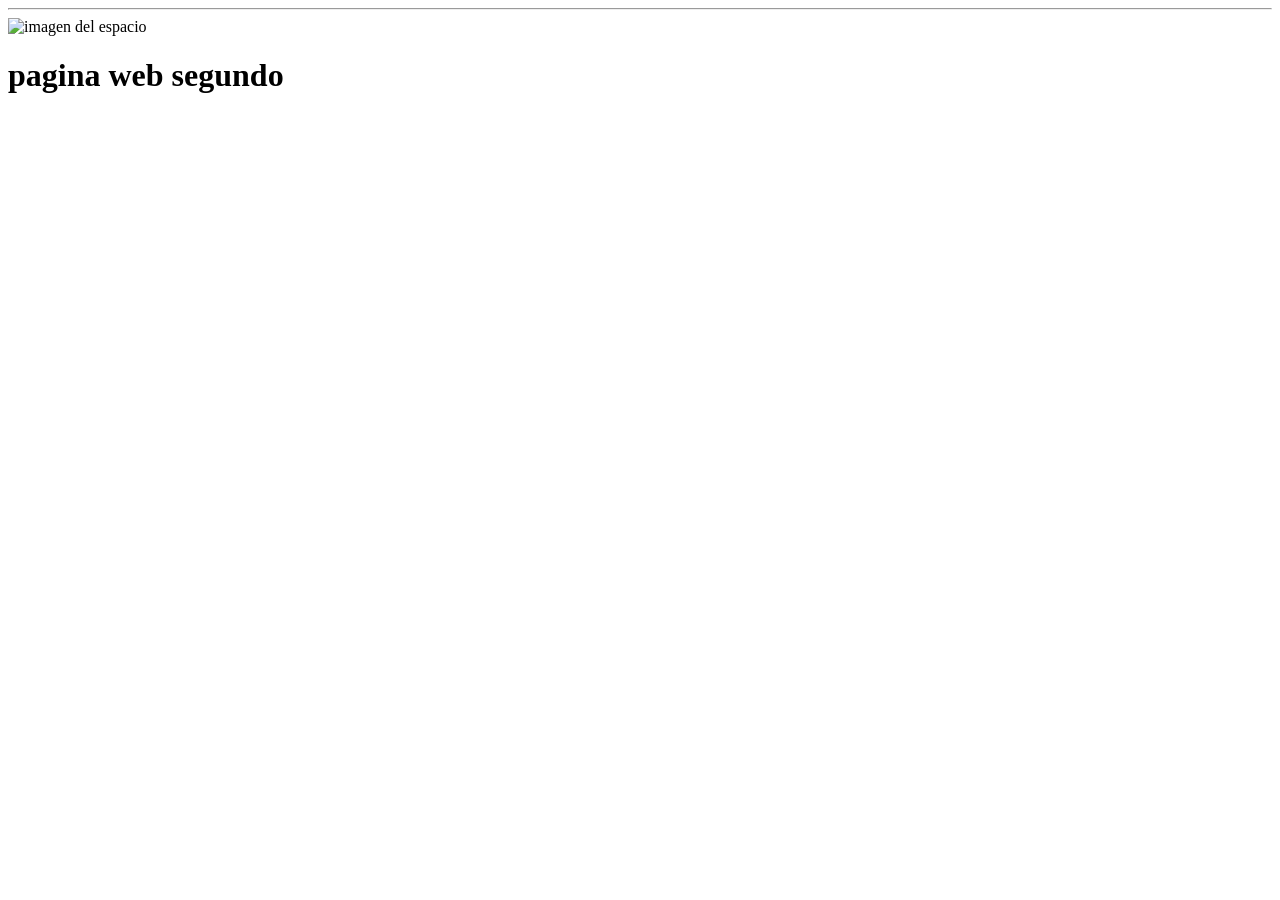
==== clase 2/index.html @ 3a84f223 "clase 1/10/2026" ====
<!DOCTYPE html>
<html lang="es">
<head>
    <meta charset="UTF-8">
    <meta name="viewport" content="width=device-width, initial-scale=1.0">
    <title>mi segunda pagina</title>
</head>
<link rel="stylesheet" href="estilo.css"/>
<hr/>
<img src="./recursos/espacio.png" alt="imagen del espacio" width="50%" height="50%"> 

<body>
 <h1>pagina web segundo</h1> 

</body>
</html>
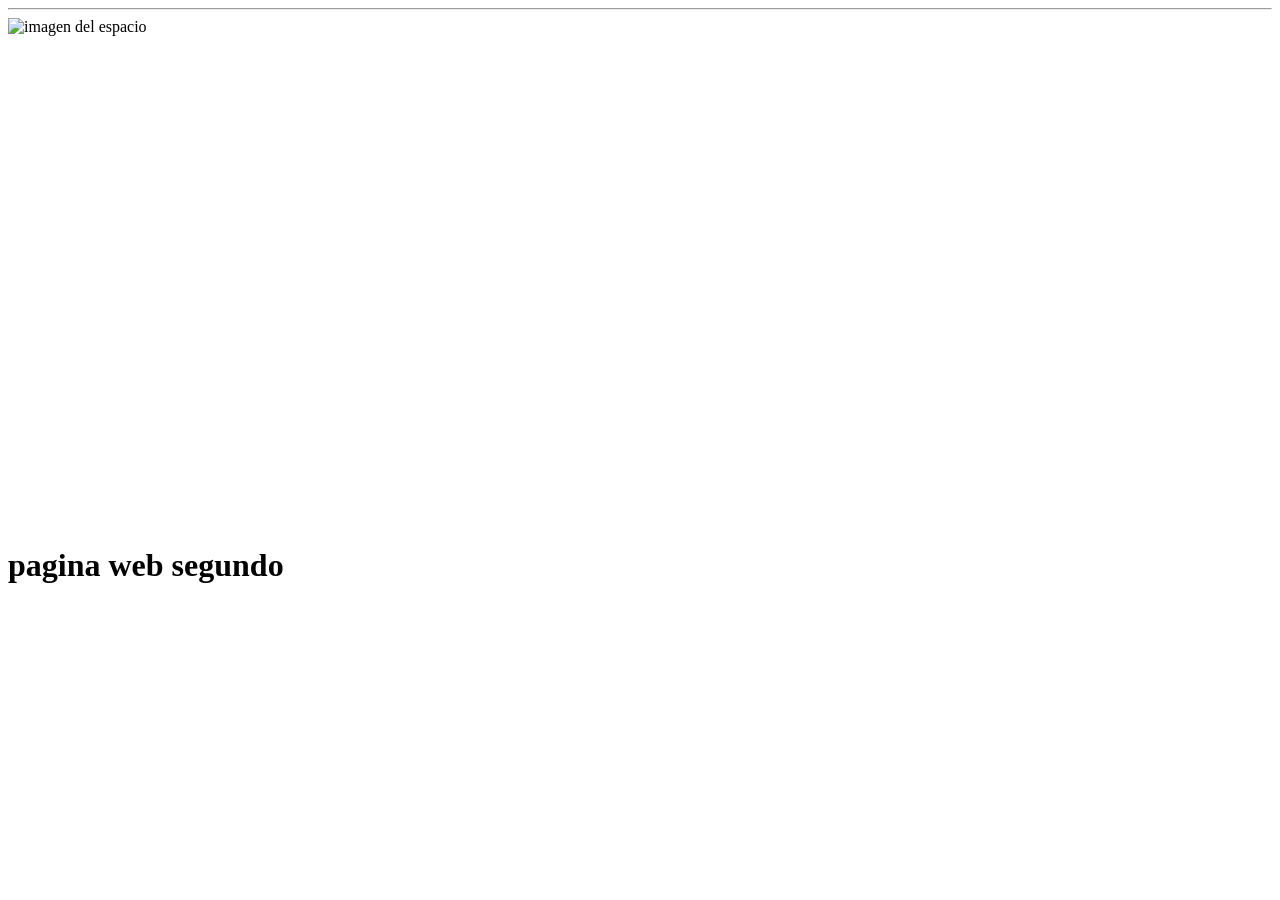
==== commit b732a6e3: "clase 1/10/2026" ====
--- a/clase 2/index.html
+++ b/clase 2/index.html
@@ -8,6 +8,10 @@
 <link rel="stylesheet" href="estilo.css"/>
 <hr/>
 <img src="./recursos/espacio.png" alt="imagen del espacio" width="50%" height="50%"> 
+<br/>
+<br/>
+<br/>
+<iframe src="https://www.google.com/maps/embed?pb=!1m18!1m12!1m3!1d641.730215775166!2d-64.18852774972552!3d-31.416185715271677!2m3!1f0!2f0!3f0!3m2!1i1024!2i768!4f13.1!3m3!1m2!1s0x9432a283cc10f043%3A0x1fa5d77ca7208ea2!2s27%20de%20Abril%2C%20X5000%20C%C3%B3rdoba!5e0!3m2!1ses!2sar!4v1790893287253!5m2!1ses!2sar" width="600" height="450" style="border:0;" allowfullscreen="" loading="lazy" referrerpolicy="strict-origin-when-cross-origin"></iframe>
 
 <body>
  <h1>pagina web segundo</h1> 
